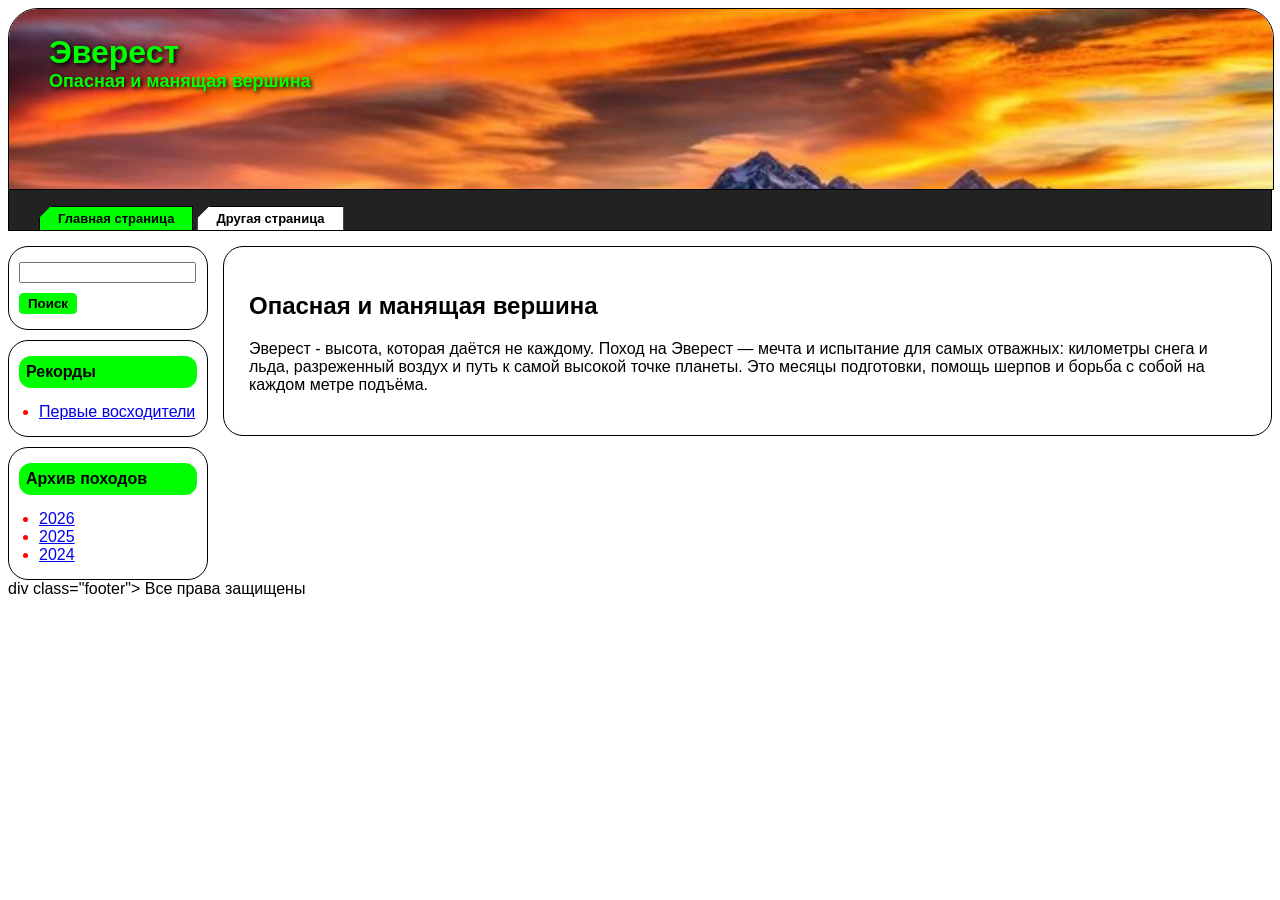
==== 2.html @ 5b015a4b "Add files via upload" ====
﻿<!DOCTYPE html>
<html lang="ru">
<head>
    <meta charset="UTF-8">
    <link rel="stylesheet" href="7.1.css">
</head>
<body>

    <div class="top-banner">
        <img src="1.jpg" alt="Гора Эверест">
        <div class="banner-title left-align">Эверест
        <h3>Опасная и манящая вершина</h3>
        </div>
    </div>

    <div class="nav-bar">
        <a href="index.html" class="btn">Главная страница</a>
        <a href="2.html" class="btn active">Другая страница</a>
    </div>
    
    <div class="main-wrapper">
        <div class="left-column">
            <div class="sidebar">
                <form>
                    <input type="text">
                    <button>Поиск</button>
                </form>
            </div>

            <div class="sidebar">
                <div class="menu-title-box">Рекорды</div>
                <ul>
                    <li><a href="#">Первые восходители</a></li>
                </ul>
            </div>
            
            <div class="sidebar">
                <div class="menu-title-box">Архив походов</div>
                <ul>
                    <li><a href="#">2026</a></li>
		    <li><a href="#">2025</a></li>
		    <li><a href="#">2024</a></li>
                </ul>
            </div>
        </div>

        <div class="content short-content">
            <h2>Опасная и манящая вершина</h2>
            <p>Эверест - высота, которая даётся не каждому. Поход на Эверест — мечта и испытание для самых отважных: километры снега и льда, разреженный воздух и путь к самой высокой точке планеты. Это месяцы подготовки, помощь шерпов и борьба с собой на каждом метре подъёма.</p>
        </div>
    </div>
    div class="footer">
        Все права защищены
    </div>

</body>
</html>
---- 7.1.css ----
body {
    font-family: "Arial";
    background-color: #FFFFFF;
}

.top-banner {
    position: relative;
    width: 100%;
    overflow: hidden;
    border: 1px solid #000;
    border-top-left-radius: 30px;
    border-top-right-radius: 30px;
    height: clamp(120px, 20vh, 250px);
}

.top-banner img {
    width: 100%;
    height: 100%;
    object-fit: cover;
}

.banner-title {
    position: absolute;
    top: 25px;
    width: 100%;
    color: #00FF00;
    text-align: center;
    font-size: 32px;
    font-weight: bold;
    text-shadow: 2px 2px 4px #000;
}
.banner-title.left-align {
    text-align: left;
    padding-left: 40px; 
    width: auto;
}
.banner-title h3 {
    font-size: 18px; 
    margin-top: 0;
}
.nav-bar {
    background-color: #222222;
    height: 40px;
    display: flex;
    align-items: flex-end;
    padding-left: 30px;
    border: 1px solid #000;
    border-top: none;
}

.btn {
    display: block;
    background-color: #00FF00; 
    color: #000; 
    padding: 4px 18px;
    text-decoration: none;
    border: 1px solid #000;
    border-bottom: none;
    margin-right: 4px;
    font-size: 13px;
    font-weight: bold;
    clip-path: polygon(12px 0%, 100% 0%, 100% 100%, 0% 100%, 0% 12px);
}

.btn.active {
    background-color: #ffffff;
}

.main-wrapper {
    display: grid;
    grid-template-columns:200px 1fr;
    gap: 15px;
    margin-top: 15px;
    align-items: start;
}

.left-column {
    display: grid;
    grid-template-columns: 1fr;
    gap: 10px;            
}

.sidebar {
    background-color: white;
    border: 1px solid #000;
    border-radius: 20px;
    padding: 15px 10px; 
    box-sizing: border-box;
}

.menu-title-box {
    border: 2px solid  #00FF00;
    background-color:  #00FF00;
    border-radius: 12px;
    padding: 5px;
    text-align: left;
    font-weight: bold;
    margin-bottom: 15px;
    color: #000000
}

.sidebar button {
    background-color: #00FF00; 
    border: 1px solid #00FF00;
    border-radius: 4px;
    font-weight: bold;
    padding: 2px 8px;
    margin-top: 10px;
}

.content {
    background-color: #ffffff;
    border: 1px solid #000000;
    border-radius: 20px;
    padding: 25px;
    min-height: 450px;
}
.content.short-content {
    min-height: auto;
}
.sidebar ul {
    padding-left: 20px;
    margin: 0;
}

.sidebar, ul li {
    color: red;
    text-decoration: none;
}
.footer {
    margin-top: 20px;
    padding: 15px 10px;
    background-color: #FFFFFF; 
    color: #000000;            
    font-size: 14px;
    text-align: left;         
}
@media (min-width: 769px) and (max-width: 1024px) {
.main-wrapper {
-template-columns: 160px 1fr;
gap: 10px;
}
btn {
    font-size: 14px;
    padding: 8px 16px;
}

.banner-title {
    font-size: 28px;
}
.banner-title h3 {
    font-size: 16px;
}
.sidebar ul li a{
    font-size: 10px
}
.content {
     padding: 15px;
    }
}


@media (max-width: 768px) {
    
.main-wrapper {
    grid-template-columns: 1fr;
    gap: 15px;
}
    
.btn {
    font-size: 10px;
    padding: 6px 12px;   
}
.content {
    min-height: auto;
    padding: 15px;
}
.sidebar ul li a{
    font-size: 10px
}
.nav-bar {
    padding-top: 6px;    
    padding-left: 15px;  
}
}
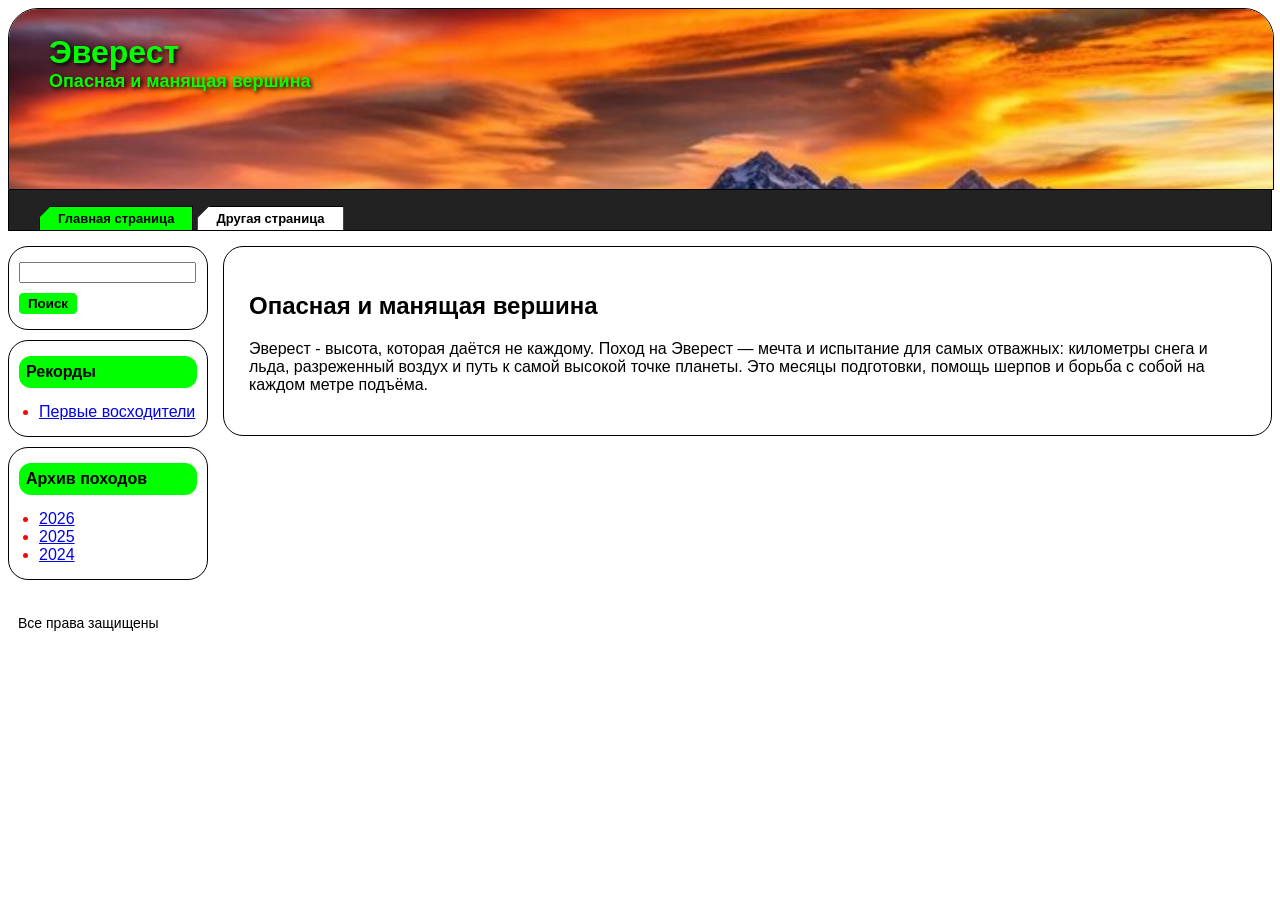
==== commit 3f7e1af4: "Update 2.html" ====
--- a/2.html
+++ b/2.html
@@ -49,9 +49,9 @@
             <p>Эверест - высота, которая даётся не каждому. Поход на Эверест — мечта и испытание для самых отважных: километры снега и льда, разреженный воздух и путь к самой высокой точке планеты. Это месяцы подготовки, помощь шерпов и борьба с собой на каждом метре подъёма.</p>
         </div>
     </div>
-    div class="footer">
+    <div class="footer">
         Все права защищены
     </div>
 
 </body>
-</html>+</html>
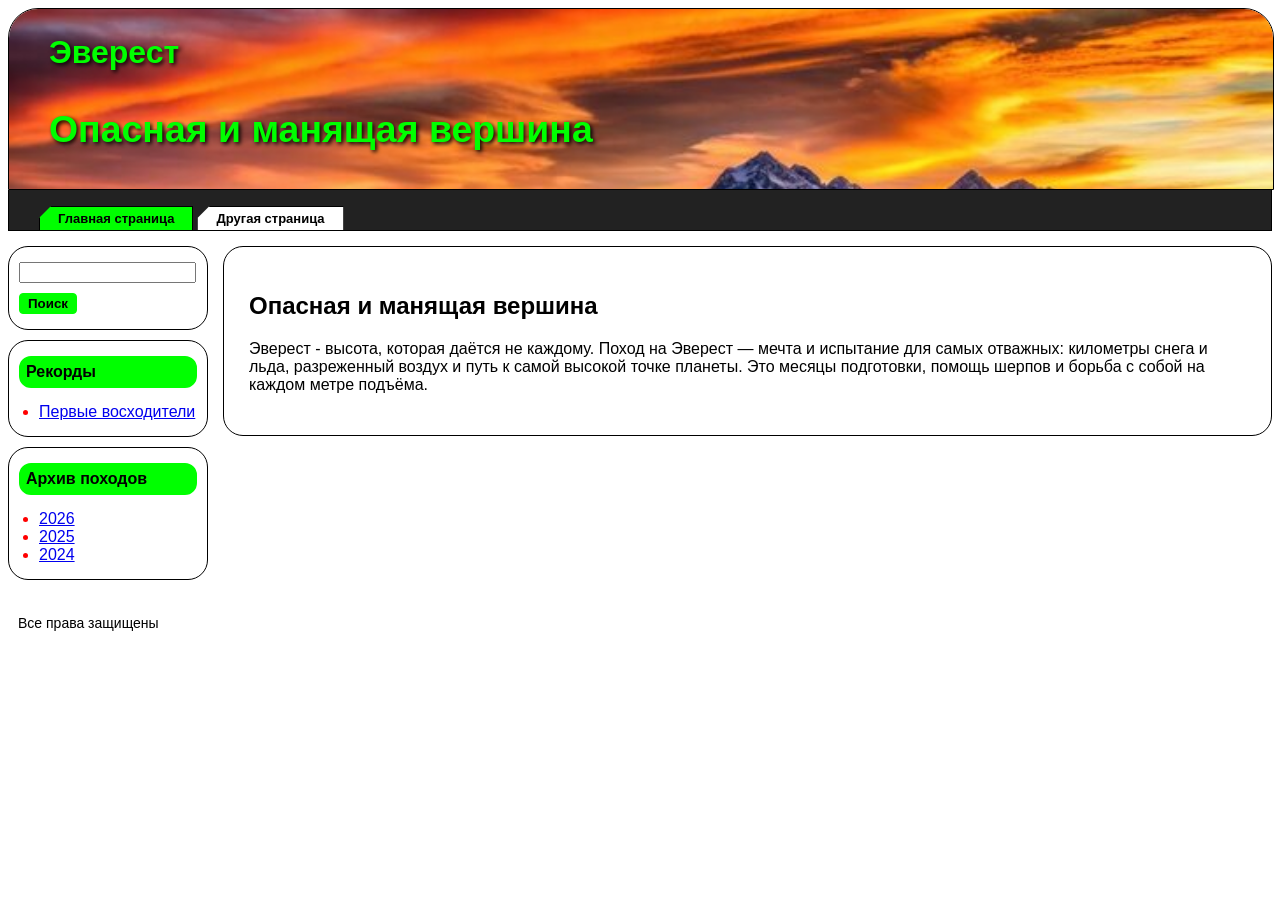
==== commit b5251243: "Add files via upload" ====
--- a/2.html
+++ b/2.html
@@ -54,4 +54,4 @@
     </div>
 
 </body>
-</html>
+</html>
--- a/7.1.css
+++ b/7.1.css
@@ -34,8 +34,8 @@
     padding-left: 40px; 
     width: auto;
 }
-.banner-title h3 {
-    font-size: 18px; 
+.banner-title h1 {
+    font-size: 24px; 
     margin-top: 0;
 }
 .nav-bar {
@@ -182,4 +182,4 @@
     padding-top: 6px;    
     padding-left: 15px;  
 }
-}+}
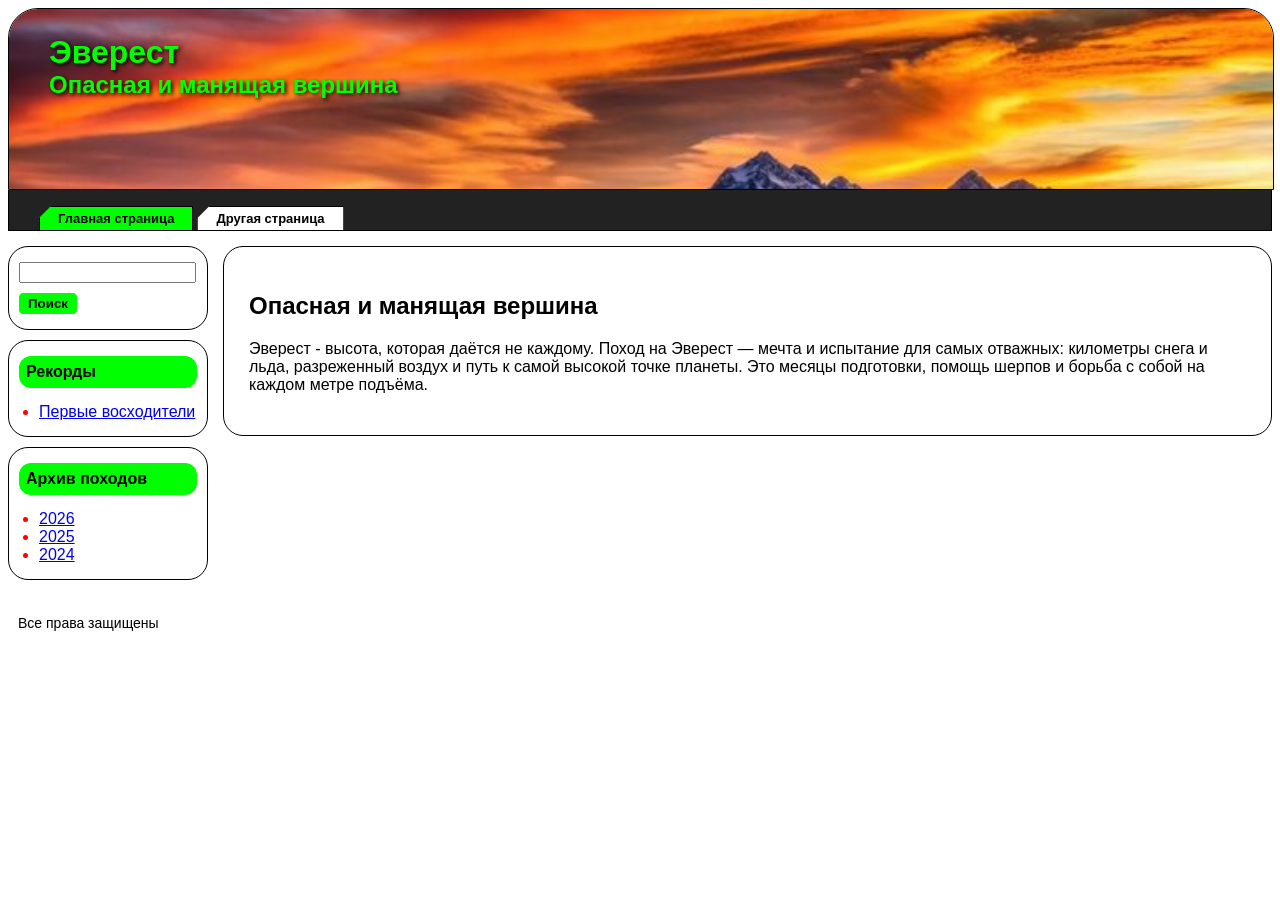
==== commit 3d0a320e: "Add files via upload" ====
--- a/2.html
+++ b/2.html
@@ -2,6 +2,7 @@
 <html lang="ru">
 <head>
     <meta charset="UTF-8">
+    <meta name="keywords" content="Горы, Эверест, Джомолунгма, восхождение, высота, шерпы, вершина, альпинизм">
     <link rel="stylesheet" href="7.1.css">
 </head>
 <body>
--- a/7.1.css
+++ b/7.1.css
@@ -33,6 +33,10 @@
     text-align: left;
     padding-left: 40px; 
     width: auto;
+}
+.banner-title.left-align h3 {
+    font-size: 24px; 
+    margin-top: 0;
 }
 .banner-title h1 {
     font-size: 24px; 
@@ -182,4 +186,4 @@
     padding-top: 6px;    
     padding-left: 15px;  
 }
-}
+}
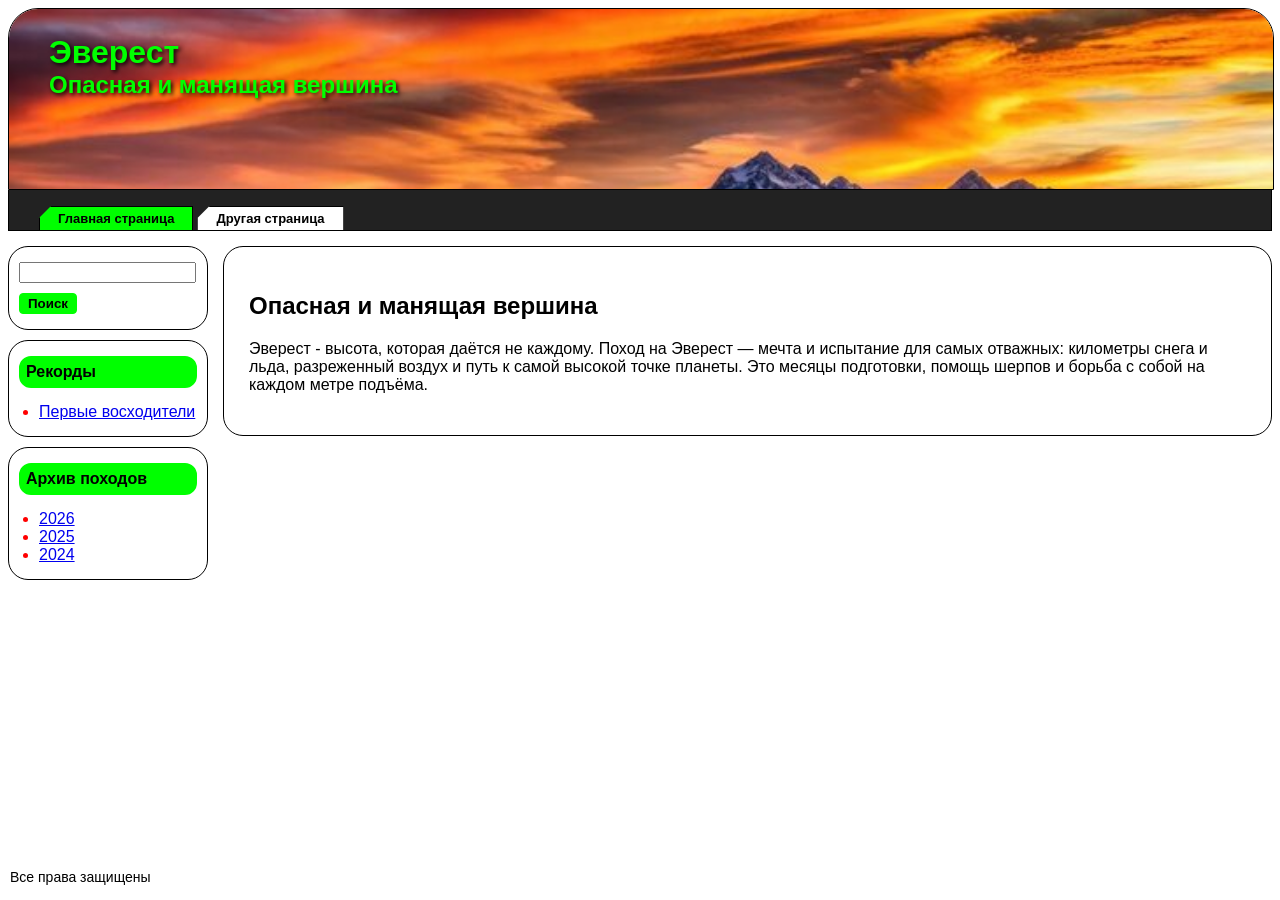
==== commit eb2206bc: "Add files via upload" ====
--- a/2.html
+++ b/2.html
@@ -2,7 +2,8 @@
 <html lang="ru">
 <head>
     <meta charset="UTF-8">
-    <meta name="keywords" content="Горы, Эверест, Джомолунгма, восхождение, высота, шерпы, вершина, альпинизм">
+    <meta name="keywords" content="походы, горы, Эверест,восхождение, альпинизм">
+    <meta name="description" content="Гора Эверест: высота, опасности, история восхождений. Всё о самой высокой вершине мира.">
     <link rel="stylesheet" href="7.1.css">
 </head>
 <body>
--- a/7.1.css
+++ b/7.1.css
@@ -1,6 +1,7 @@
 body {
     font-family: "Arial";
-    background-color: #FFFFFF;
+    background-color: #FFFFFF;   
+    padding-bottom: 60px;
 }
 
 .top-banner {
@@ -132,12 +133,16 @@
     text-decoration: none;
 }
 .footer {
+    position: fixed;  
+    bottom: 0;         
+    left: 0;           
+    width: 100%;
     margin-top: 20px;
     padding: 15px 10px;
     background-color: #FFFFFF; 
     color: #000000;            
     font-size: 14px;
-    text-align: left;         
+    text-align: left;     
 }
 @media (min-width: 769px) and (max-width: 1024px) {
 .main-wrapper {
